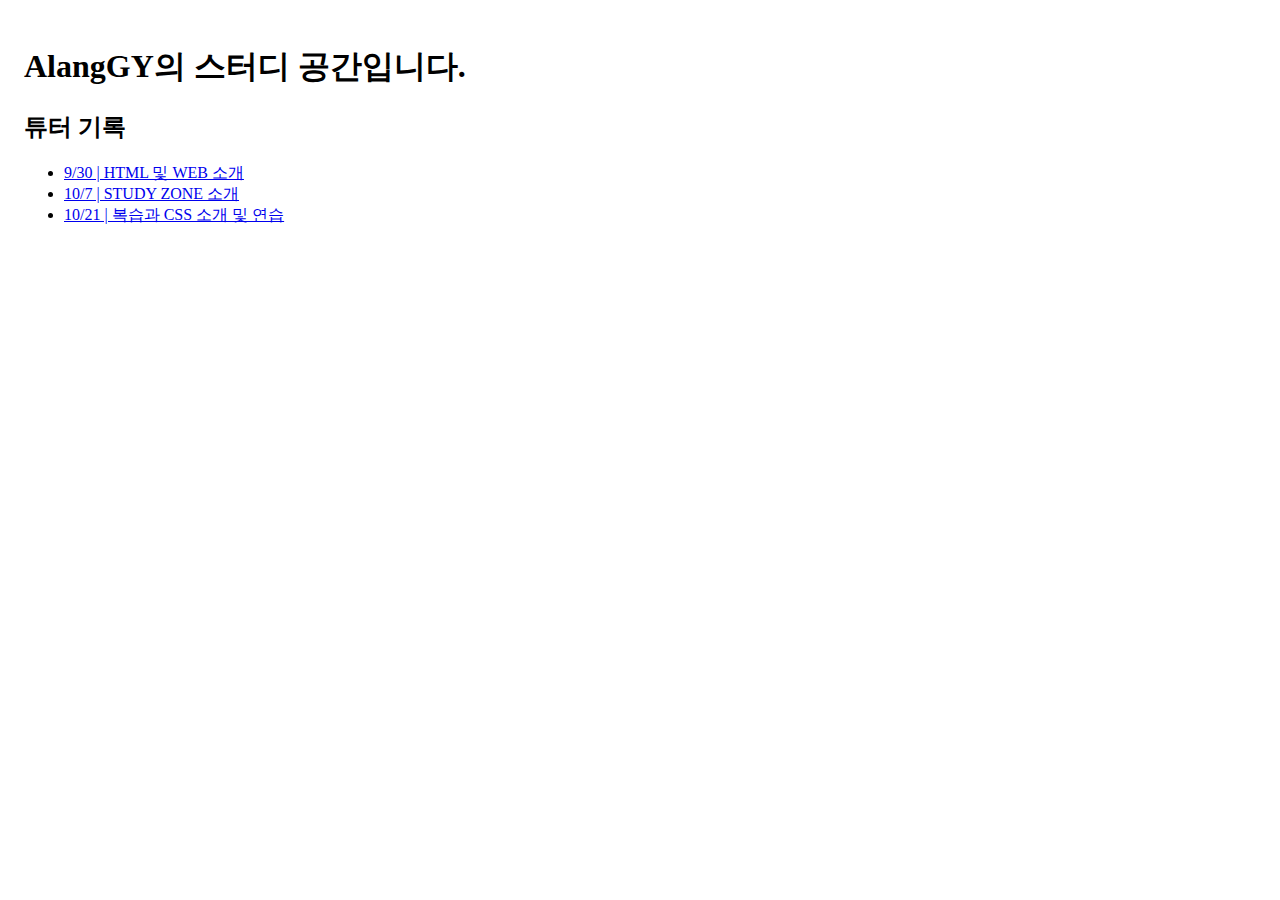
==== members/AlangGY/index.html @ be924201 "implement: 10/21 스터디 기록 추가" ====
<!DOCTYPE html>
<html>
  <head>
    <title>AlangGY</title>
    <style>
      body {
        padding: 16px;
      }
      strong {
        color: rgb(0, 0, 0);
      }

      strong .destructive {
        color: rgb(236, 0, 0);
      }

      .codeBlock {
        background-color: rgb(234, 234, 234);
        border-radius: 5px;
        padding: 8px;
      }

      .divider {
        margin-top: 20px;
        margin-bottom: 20px;
        width: 100%;
        height: 1px;
        border-bottom: 1px solid rgb(234, 234, 234);
      }

      .divider .vertical {
        display: inline-block;
        margin-left: 10px;
        margin-right: 10px;
        width: 1px;
        height: 100%;
        color: rgb(234, 234, 234);
      }
    </style>
  </head>
  <body>
    <h1>AlangGY의 스터디 공간입니다.</h1>
    <main>
      <h2>튜터 기록</h2>
      <ul>
        <li>
          <a href="history/9-30.html">9/30 | HTML 및 WEB 소개</a>
        </li>
        <li>
          <a href="history/10-7.html">10/7 | STUDY ZONE 소개</a>
        </li>
        <li>
          <a href="history/10-21.html">10/21 | 복습과 CSS 소개 및 연습</a>
        </li>
      </ul>
    </main>
  </body>
</html>
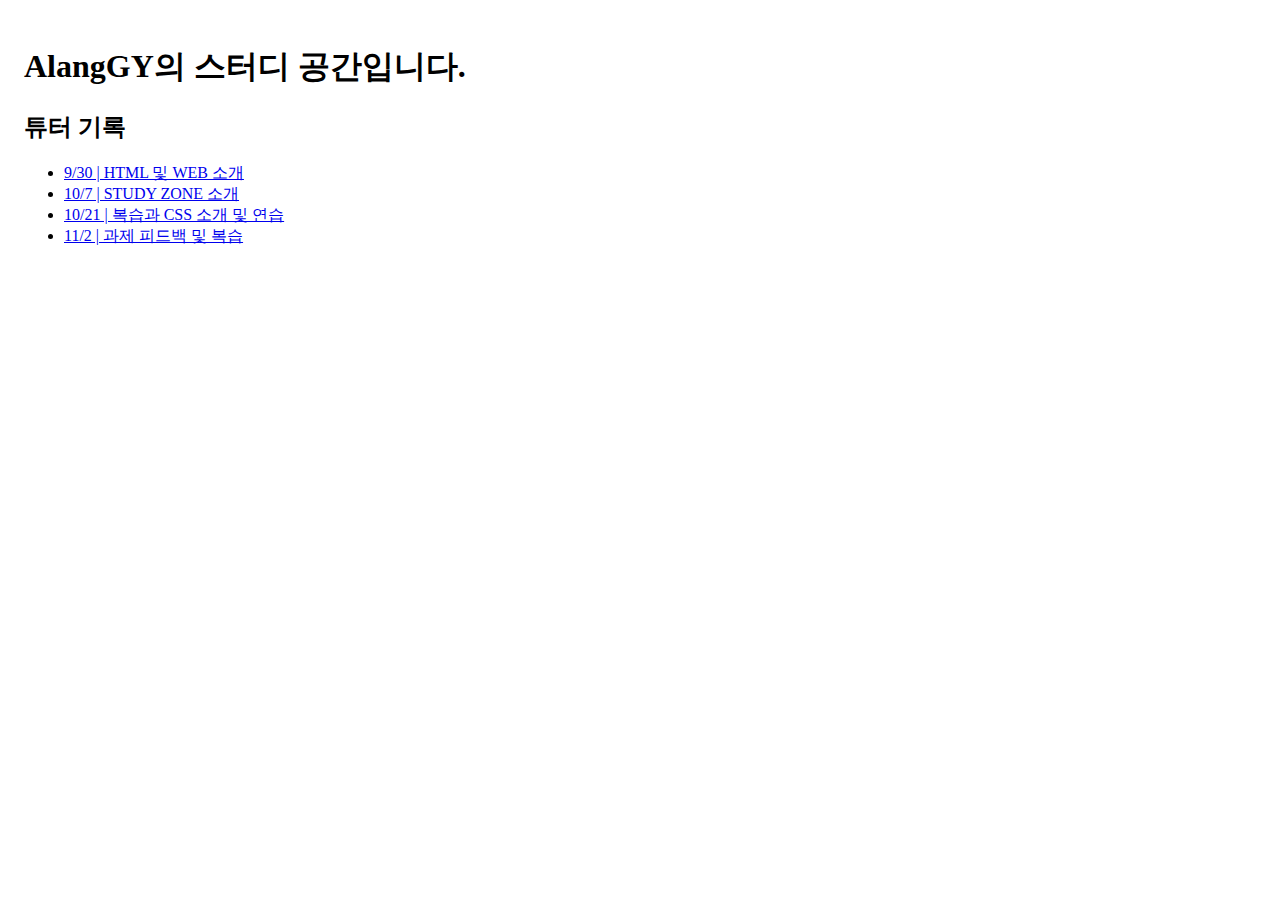
==== commit 698384d2: "implement: AlangGY 페이지 배포" ====
--- a/members/AlangGY/index.html
+++ b/members/AlangGY/index.html
@@ -52,6 +52,9 @@
         <li>
           <a href="history/10-21.html">10/21 | 복습과 CSS 소개 및 연습</a>
         </li>
+        <li>
+          <a href="history/11-2.html">11/2 | 과제 피드백 및 복습</a>
+        </li>
       </ul>
     </main>
   </body>
